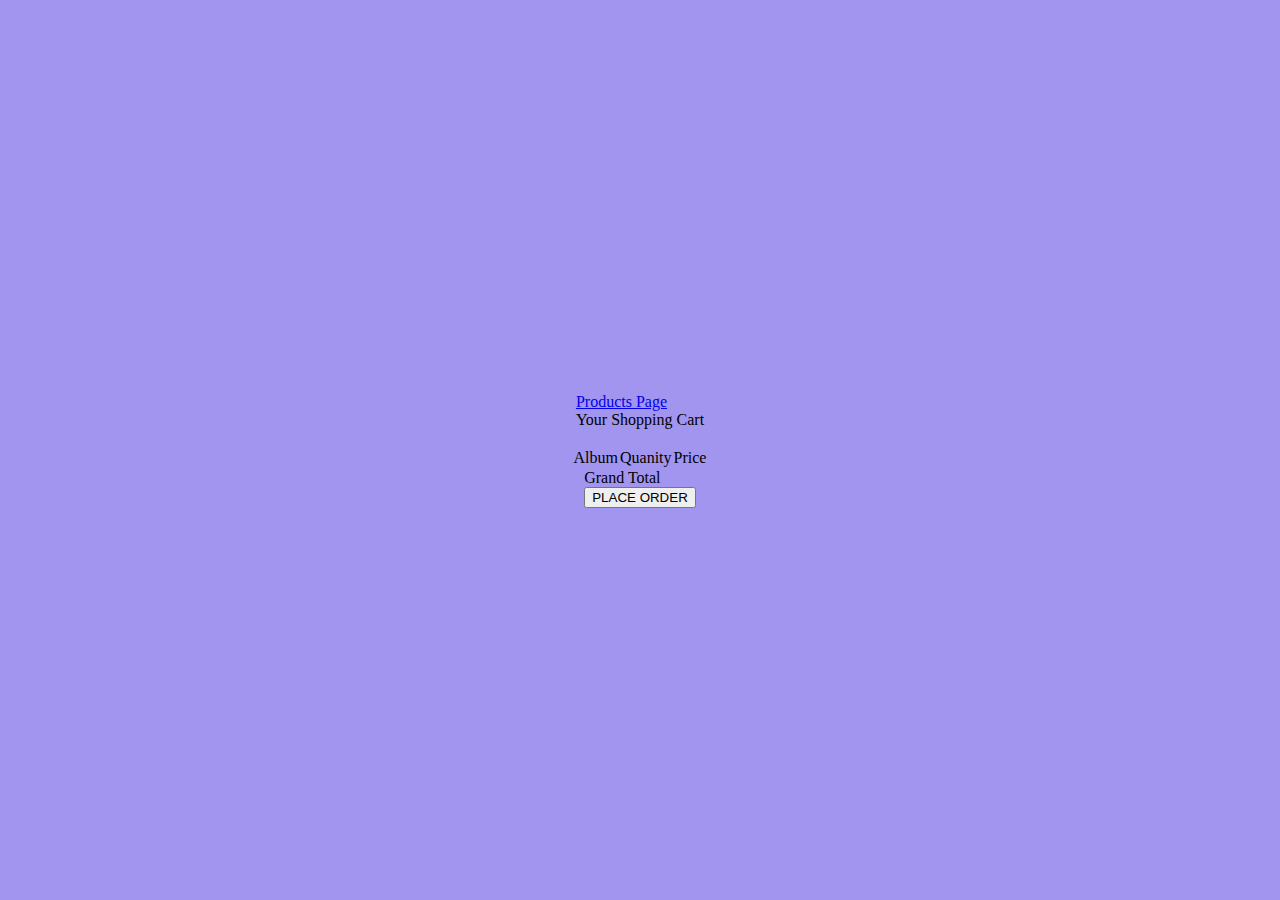
==== shopping-cart/index.html @ 75dfdb5a "added dummy cart data to cart.js" ====
<!DOCTYPE html>
<html lang="en">

<head>
    <meta charset="UTF-8">
    <meta name="viewport" content="width=device-width, initial-scale=1.0">
    <meta http-equiv="X-UA-Compatible" content="ie=edge">
    <link href="https://fonts.googleapis.com/css2?family=Titillium+Web:wght@300&display=swap" rel="stylesheet">
    <link rel="stylesheet" href="../styles/reset.css">
    <link rel="stylesheet" href="../styles/style.css">
    <link rel="stylesheet" href="../styles/home.css">
    <link rel="stylesheet" href="../product/product.css">

    <link rel="preconnect" href="https://fonts.gstatic.com">
    <link href="https://fonts.googleapis.com/css2?family=Big+Shoulders+Inline+Text:wght@500&display=swap"
        rel="stylesheet">


    <title>Document</title>
</head>

<body>
    <header>
        <a href="../Product/product.html">Products Page</a>
        <div class="gutter-right logo">
            Your Shopping Cart
        </div>
    </header>
    <main>

        <section class="main-section">
            <br>
            <table>
                <tr>
                    <th>Album</th>
                    <th>Quanity</th>
                    <th>Price</th>
                </tr>
            </table>


        </section>
    </main>
    <footer>
        <div> Grand Total</div>
        <button>PLACE ORDER</button>
    </footer>

    <script type="module" src="app.js"></script>
</body>

</html>
---- styles/style.css ----
body, html {
    width: 100%;
    height: 100%;
    padding: 0;
    margin: 0;
}

body {
    background: rgb(162, 149, 240);
    display: flex; 
    justify-content: center;
    align-items: center;
    flex-direction: column;
}

h2 {
    font-size: 30px;
    font-family: 'Big Shoulders Inline Text', cursive;
    font-size: 60px;

}

.go-to-products-page {
    font-size: 15px;
    color: aqua;
    font-style: italic;
}
---- styles/home.css ----
/* add home page styles here */
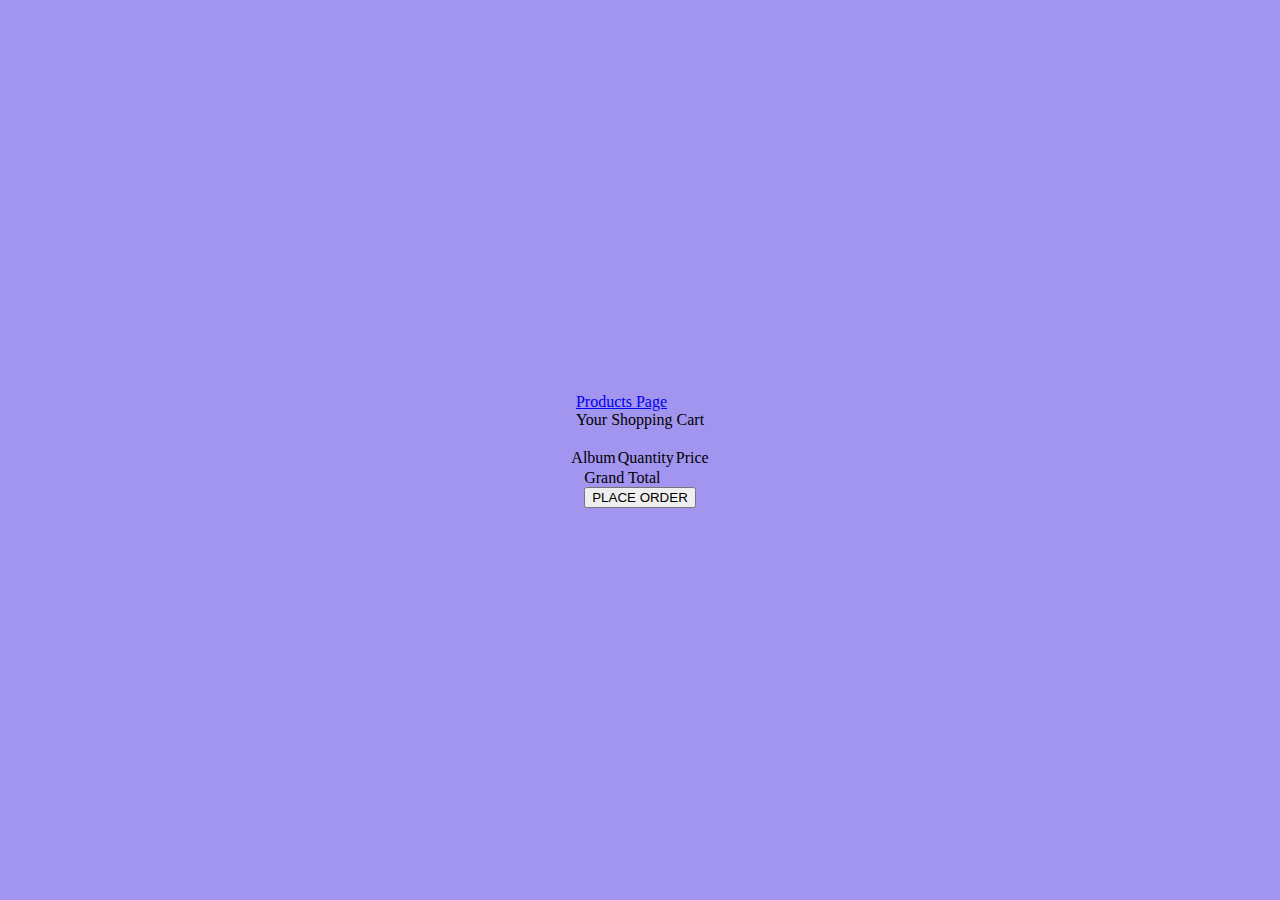
==== commit cf08b003: "findById and calLineITem functions and tests working" ====
--- a/shopping-cart/index.html
+++ b/shopping-cart/index.html
@@ -33,7 +33,7 @@
             <table>
                 <tr>
                     <th>Album</th>
-                    <th>Quanity</th>
+                    <th>Quantity</th>
                     <th>Price</th>
                 </tr>
             </table>
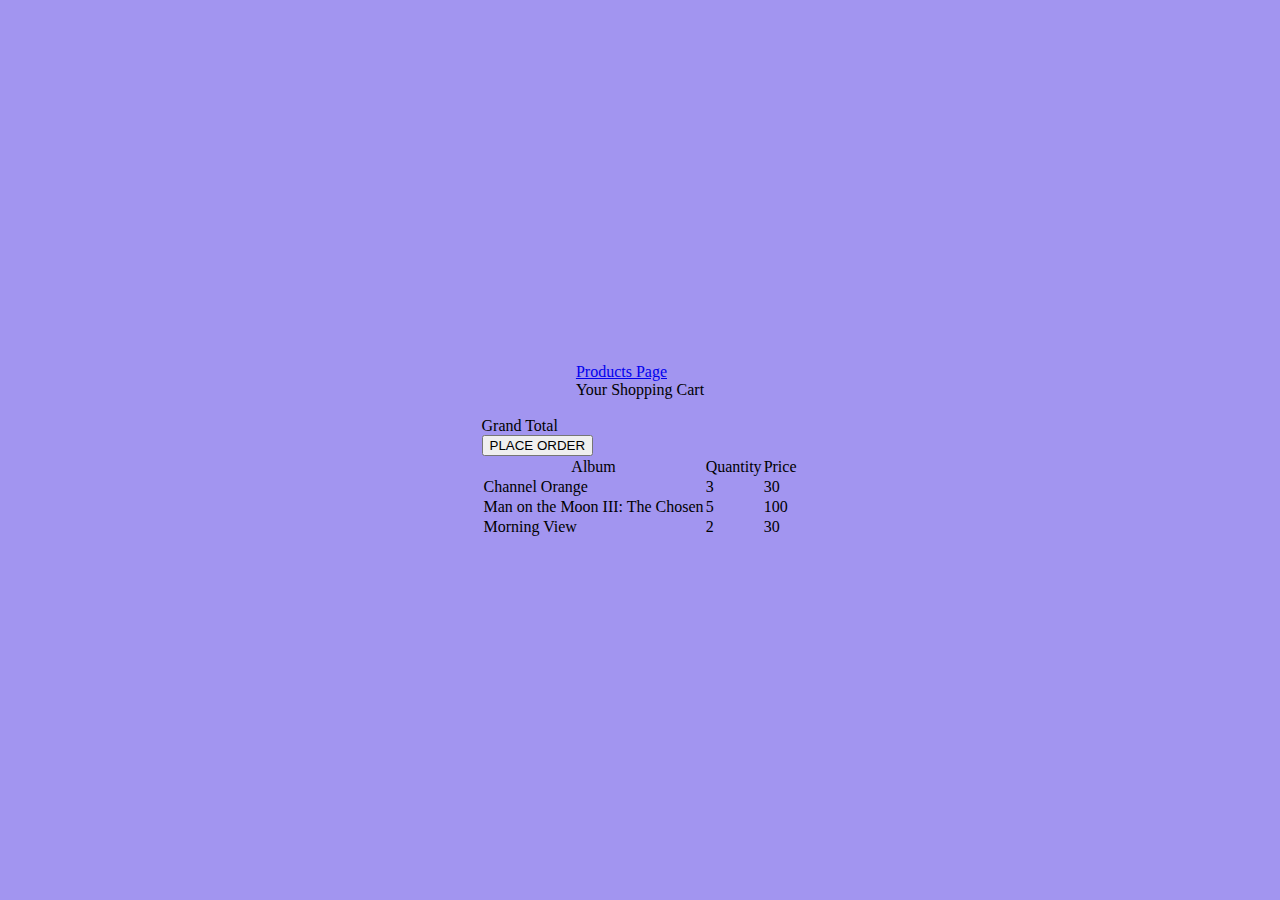
==== commit 6035864f: "renderline function working and test. shopping cart generated" ====
--- a/shopping-cart/index.html
+++ b/shopping-cart/index.html
@@ -36,7 +36,12 @@
                     <th>Quantity</th>
                     <th>Price</th>
                 </tr>
-            </table>
+                <!-- <tr>
+                    <td>Channel Orange</td>
+                    <td>3</td>
+                    <td>30</td>
+                </tr>
+            </table> -->
 
 
         </section>
@@ -46,7 +51,7 @@
         <button>PLACE ORDER</button>
     </footer>
 
-    <script type="module" src="app.js"></script>
+    <script type="module" src="cart.js"></script>
 </body>
 
 </html>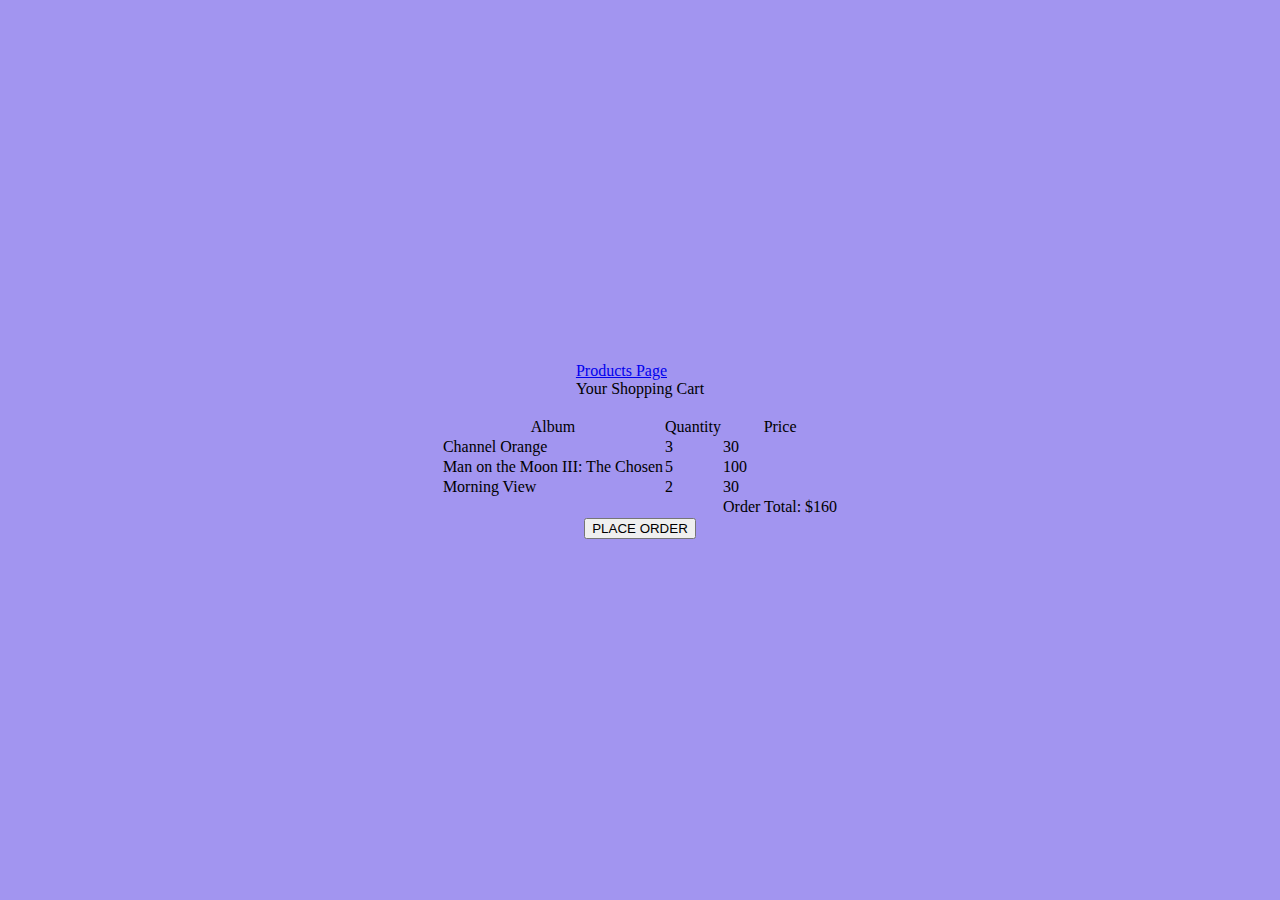
==== commit 82fa16dd: "fixed some html" ====
--- a/shopping-cart/index.html
+++ b/shopping-cart/index.html
@@ -40,14 +40,14 @@
                     <td>Channel Orange</td>
                     <td>3</td>
                     <td>30</td>
-                </tr>
-            </table> -->
+                </tr> -->
+            </table>
 
 
         </section>
     </main>
     <footer>
-        <div> Grand Total</div>
+        <div> </div>
         <button>PLACE ORDER</button>
     </footer>
 
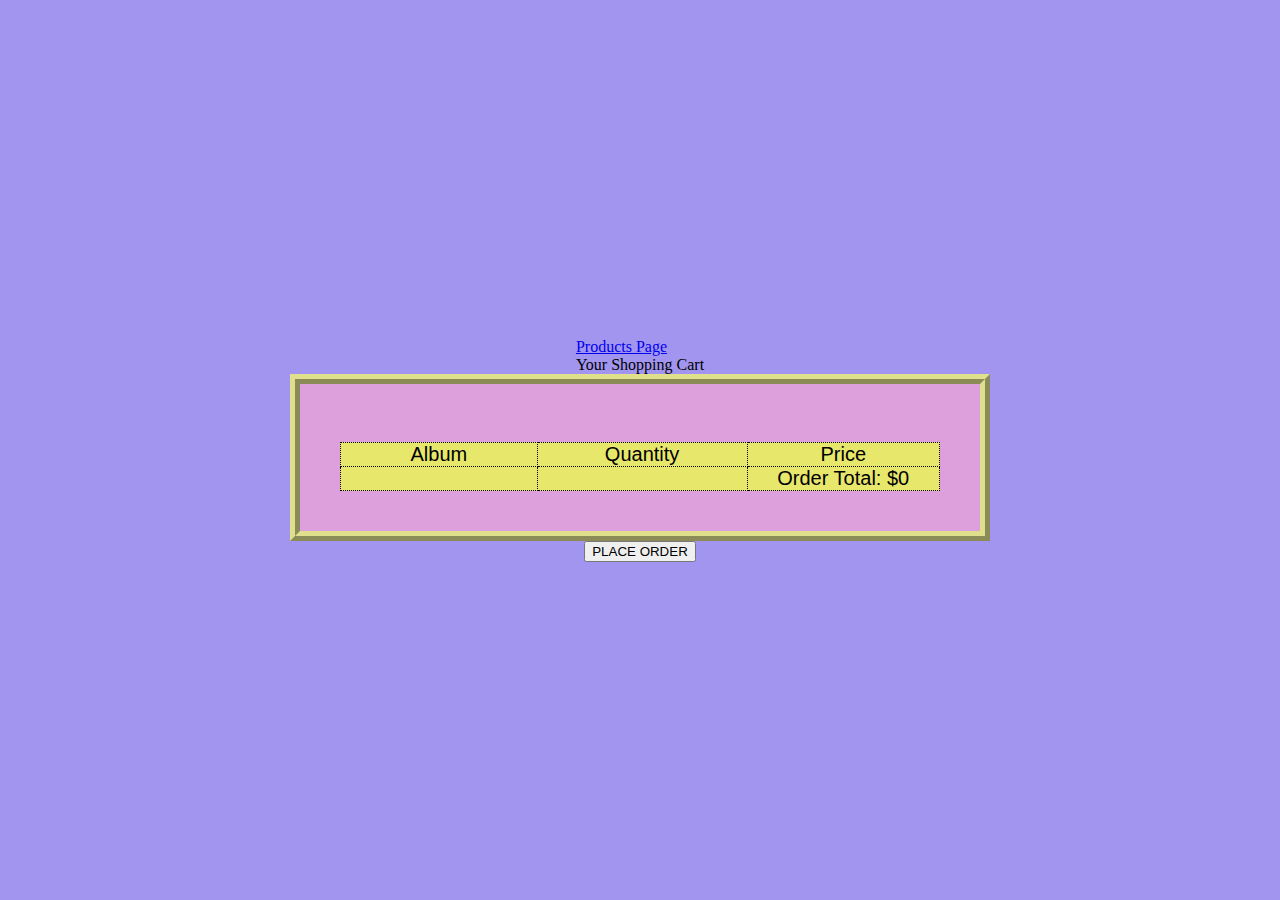
==== commit adc76ff6: "added css styling" ====
--- a/shopping-cart/index.html
+++ b/shopping-cart/index.html
@@ -10,6 +10,8 @@
     <link rel="stylesheet" href="../styles/style.css">
     <link rel="stylesheet" href="../styles/home.css">
     <link rel="stylesheet" href="../product/product.css">
+    <link rel="stylesheet" href="./cart.css">
+
 
     <link rel="preconnect" href="https://fonts.gstatic.com">
     <link href="https://fonts.googleapis.com/css2?family=Big+Shoulders+Inline+Text:wght@500&display=swap"
--- a/styles/style.css
+++ b/styles/style.css
@@ -3,6 +3,12 @@
     height: 100%;
     padding: 0;
     margin: 0;
+}
+
+.header-image {
+    background-image: url('http://static.tumblr.com/2c0794f55d8089b775514e04df2fdec4/bkeuqco/Hlqpcpggk/tumblr_static_tumblr_static__focused_v3.gif');
+    background-position: center;
+    background-repeat: no-repeat;
 }
 
 body {
@@ -11,6 +17,12 @@
     justify-content: center;
     align-items: center;
     flex-direction: column;
+}
+
+main {
+    background: plum;
+    padding: 40px;
+    border: 10px ridge rgb(223, 223, 140);
 }
 
 h2 {
--- a/shopping-cart/cart.css
+++ b/shopping-cart/cart.css
@@ -0,0 +1,11 @@
+table, th, td {
+    width: 100%;
+    background: rgb(231, 231, 108);
+    border-collapse: collapse;
+    border: 1px dotted black;
+    width: 600px;
+    text-align: center;
+    font-size: 20px;
+    font-family: sans-serif;
+    /* border-style: dotted; */
+}